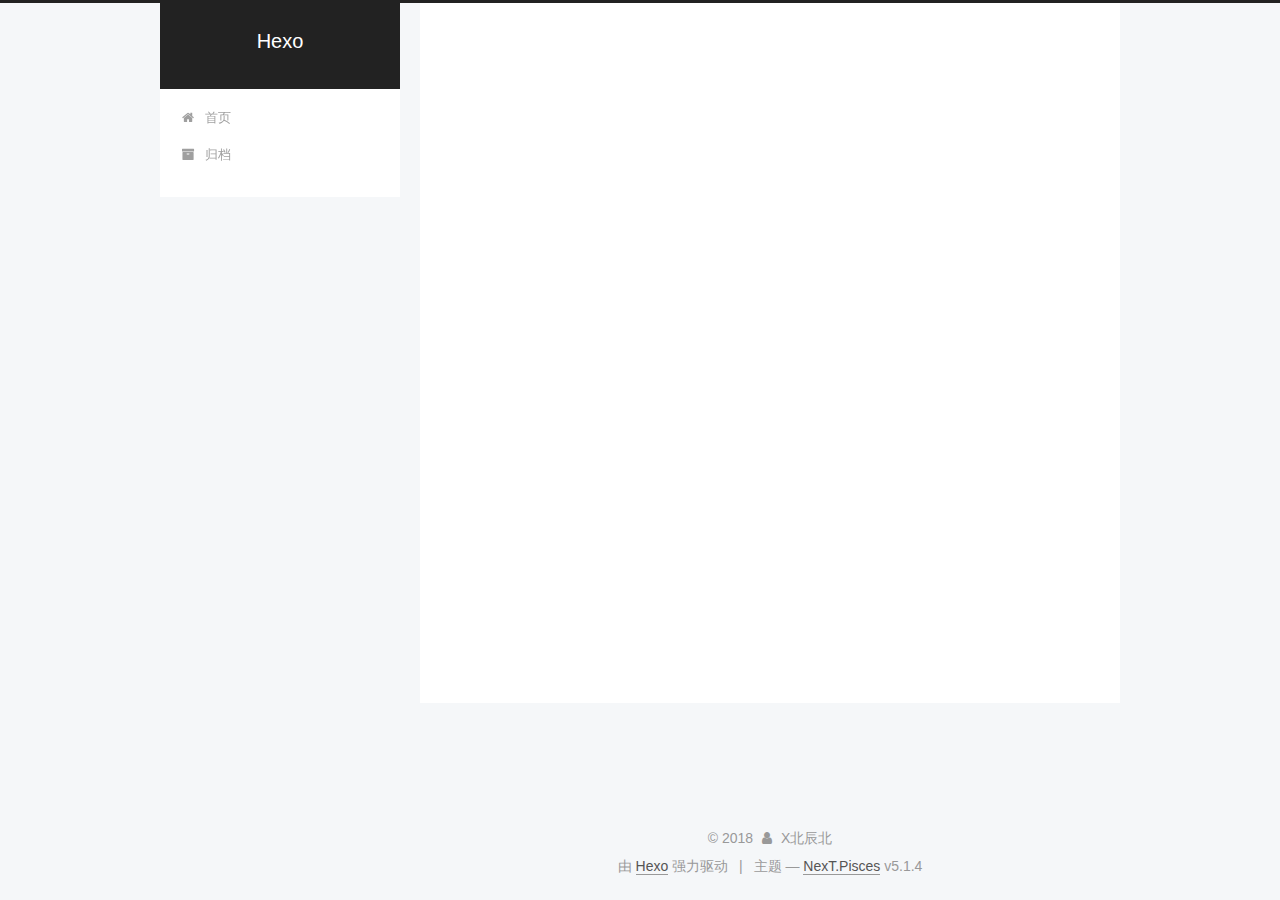
==== archives/index.html @ ad2ca325 "Site updated: 2018-07-04 10:27:27" ====
<!DOCTYPE html>



  


<html class="theme-next pisces use-motion" lang="zh-Hans">
<head>
  <meta charset="UTF-8"/>
<meta http-equiv="X-UA-Compatible" content="IE=edge" />
<meta name="viewport" content="width=device-width, initial-scale=1, maximum-scale=1"/>
<meta name="theme-color" content="#222">









<meta http-equiv="Cache-Control" content="no-transform" />
<meta http-equiv="Cache-Control" content="no-siteapp" />
















  
  
  <link href="/lib/fancybox/source/jquery.fancybox.css?v=2.1.5" rel="stylesheet" type="text/css" />







<link href="/lib/font-awesome/css/font-awesome.min.css?v=4.6.2" rel="stylesheet" type="text/css" />

<link href="/css/main.css?v=5.1.4" rel="stylesheet" type="text/css" />


  <link rel="apple-touch-icon" sizes="180x180" href="/images/apple-touch-icon-next.png?v=5.1.4">


  <link rel="icon" type="image/png" sizes="32x32" href="/images/favicon-32x32-next.png?v=5.1.4">


  <link rel="icon" type="image/png" sizes="16x16" href="/images/favicon-16x16-next.png?v=5.1.4">


  <link rel="mask-icon" href="/images/logo.svg?v=5.1.4" color="#222">





  <meta name="keywords" content="Hexo, NexT" />










<meta name="description" content="站在巨人的肩上">
<meta property="og:type" content="website">
<meta property="og:title" content="Hexo">
<meta property="og:url" content="http://yoursite.com/archives/index.html">
<meta property="og:site_name" content="Hexo">
<meta property="og:description" content="站在巨人的肩上">
<meta property="og:locale" content="zh-Hans">
<meta name="twitter:card" content="summary">
<meta name="twitter:title" content="Hexo">
<meta name="twitter:description" content="站在巨人的肩上">



<script type="text/javascript" id="hexo.configurations">
  var NexT = window.NexT || {};
  var CONFIG = {
    root: '/',
    scheme: 'Pisces',
    version: '5.1.4',
    sidebar: {"position":"left","display":"post","offset":12,"b2t":false,"scrollpercent":false,"onmobile":false},
    fancybox: true,
    tabs: true,
    motion: {"enable":true,"async":false,"transition":{"post_block":"fadeIn","post_header":"slideDownIn","post_body":"slideDownIn","coll_header":"slideLeftIn","sidebar":"slideUpIn"}},
    duoshuo: {
      userId: '0',
      author: '博主'
    },
    algolia: {
      applicationID: '',
      apiKey: '',
      indexName: '',
      hits: {"per_page":10},
      labels: {"input_placeholder":"Search for Posts","hits_empty":"We didn't find any results for the search: ${query}","hits_stats":"${hits} results found in ${time} ms"}
    }
  };
</script>



  <link rel="canonical" href="http://yoursite.com/archives/"/>





  <title>归档 | Hexo</title>
  








</head>

<body itemscope itemtype="http://schema.org/WebPage" lang="zh-Hans">

  
  
    
  

  <div class="container sidebar-position-left page-archive">
    <div class="headband"></div>

    <header id="header" class="header" itemscope itemtype="http://schema.org/WPHeader">
      <div class="header-inner"><div class="site-brand-wrapper">
  <div class="site-meta ">
    

    <div class="custom-logo-site-title">
      <a href="/"  class="brand" rel="start">
        <span class="logo-line-before"><i></i></span>
        <span class="site-title">Hexo</span>
        <span class="logo-line-after"><i></i></span>
      </a>
    </div>
      
        <p class="site-subtitle"></p>
      
  </div>

  <div class="site-nav-toggle">
    <button>
      <span class="btn-bar"></span>
      <span class="btn-bar"></span>
      <span class="btn-bar"></span>
    </button>
  </div>
</div>

<nav class="site-nav">
  

  
    <ul id="menu" class="menu">
      
        
        <li class="menu-item menu-item-home">
          <a href="/" rel="section">
            
              <i class="menu-item-icon fa fa-fw fa-home"></i> <br />
            
            首页
          </a>
        </li>
      
        
        <li class="menu-item menu-item-archives">
          <a href="/archives/" rel="section">
            
              <i class="menu-item-icon fa fa-fw fa-archive"></i> <br />
            
            归档
          </a>
        </li>
      

      
    </ul>
  

  
</nav>



 </div>
    </header>

    <main id="main" class="main">
      <div class="main-inner">
        <div class="content-wrap">
          <div id="content" class="content">
            

  
  
  
  <div class="post-block archive">
    <div id="posts" class="posts-collapse">
      <span class="archive-move-on"></span>

      <span class="archive-page-counter">
        
        
        
          
        
        嗯..! 目前共计 2 篇日志。 继续努力。
      </span>

      

        
        
        

        
          
          <div class="collection-title">
            <h1 class="archive-year" id="archive-year-2018">2018</h1>
          </div>
        
        

        

  <article class="post post-type-normal" itemscope itemtype="http://schema.org/Article">
    <header class="post-header">

      <h2 class="post-title">
        
            <a class="post-title-link" href="/2018/07/04/第一篇文章/" itemprop="url">
              
                <span itemprop="name">第一篇文章</span>
              
            </a>
        
      </h2>

      <div class="post-meta">
        <time class="post-time" itemprop="dateCreated"
              datetime="2018-07-04T10:05:46+08:00"
              content="2018-07-04" >
          07-04
        </time>
      </div>

    </header>
  </article>



      

        
        
        

        
        

        

  <article class="post post-type-normal" itemscope itemtype="http://schema.org/Article">
    <header class="post-header">

      <h2 class="post-title">
        
            <a class="post-title-link" href="/2018/07/03/hello-world/" itemprop="url">
              
                <span itemprop="name">Hello World</span>
              
            </a>
        
      </h2>

      <div class="post-meta">
        <time class="post-time" itemprop="dateCreated"
              datetime="2018-07-03T15:08:52+08:00"
              content="2018-07-03" >
          07-03
        </time>
      </div>

    </header>
  </article>



      

    </div>
  </div>
  
  
  

  



          </div>
          


          

        </div>
        
          
  
  <div class="sidebar-toggle">
    <div class="sidebar-toggle-line-wrap">
      <span class="sidebar-toggle-line sidebar-toggle-line-first"></span>
      <span class="sidebar-toggle-line sidebar-toggle-line-middle"></span>
      <span class="sidebar-toggle-line sidebar-toggle-line-last"></span>
    </div>
  </div>

  <aside id="sidebar" class="sidebar">
    
    <div class="sidebar-inner">

      

      

      <section class="site-overview-wrap sidebar-panel sidebar-panel-active">
        <div class="site-overview">
          <div class="site-author motion-element" itemprop="author" itemscope itemtype="http://schema.org/Person">
            
              <img class="site-author-image" itemprop="image"
                src="/uploads/blogphoto1.jpg"
                alt="X北辰北" />
            
              <p class="site-author-name" itemprop="name">X北辰北</p>
              <p class="site-description motion-element" itemprop="description">站在巨人的肩上</p>
          </div>

          <nav class="site-state motion-element">

            
              <div class="site-state-item site-state-posts">
              
                <a href="/archives/">
              
                  <span class="site-state-item-count">2</span>
                  <span class="site-state-item-name">日志</span>
                </a>
              </div>
            

            

            

          </nav>

          

          

          
          

          
          

          

        </div>
      </section>

      

      

    </div>
  </aside>


        
      </div>
    </main>

    <footer id="footer" class="footer">
      <div class="footer-inner">
        <div class="copyright">&copy; <span itemprop="copyrightYear">2018</span>
  <span class="with-love">
    <i class="fa fa-user"></i>
  </span>
  <span class="author" itemprop="copyrightHolder">X北辰北</span>

  
</div>


  <div class="powered-by">由 <a class="theme-link" target="_blank" href="https://hexo.io">Hexo</a> 强力驱动</div>



  <span class="post-meta-divider">|</span>



  <div class="theme-info">主题 &mdash; <a class="theme-link" target="_blank" href="https://github.com/iissnan/hexo-theme-next">NexT.Pisces</a> v5.1.4</div>




        







        
      </div>
    </footer>

    
      <div class="back-to-top">
        <i class="fa fa-arrow-up"></i>
        
      </div>
    

    

  </div>

  

<script type="text/javascript">
  if (Object.prototype.toString.call(window.Promise) !== '[object Function]') {
    window.Promise = null;
  }
</script>









  












  
  
    <script type="text/javascript" src="/lib/jquery/index.js?v=2.1.3"></script>
  

  
  
    <script type="text/javascript" src="/lib/fastclick/lib/fastclick.min.js?v=1.0.6"></script>
  

  
  
    <script type="text/javascript" src="/lib/jquery_lazyload/jquery.lazyload.js?v=1.9.7"></script>
  

  
  
    <script type="text/javascript" src="/lib/velocity/velocity.min.js?v=1.2.1"></script>
  

  
  
    <script type="text/javascript" src="/lib/velocity/velocity.ui.min.js?v=1.2.1"></script>
  

  
  
    <script type="text/javascript" src="/lib/fancybox/source/jquery.fancybox.pack.js?v=2.1.5"></script>
  


  


  <script type="text/javascript" src="/js/src/utils.js?v=5.1.4"></script>

  <script type="text/javascript" src="/js/src/motion.js?v=5.1.4"></script>



  
  


  <script type="text/javascript" src="/js/src/affix.js?v=5.1.4"></script>

  <script type="text/javascript" src="/js/src/schemes/pisces.js?v=5.1.4"></script>



  

  


  <script type="text/javascript" src="/js/src/bootstrap.js?v=5.1.4"></script>



  


  




	





  





  












  





  

  

  

  
  

  

  

  

</body>
</html>
---- css/main.css ----
/* normalize.css v3.0.2 | MIT License | git.io/normalize */
html {
  font-family: sans-serif; /* 1 */
  -ms-text-size-adjust: 100%; /* 2 */
  -webkit-text-size-adjust: 100%; /* 2 */
}
body {
  margin: 0;
}
article,
aside,
details,
figcaption,
figure,
footer,
header,
hgroup,
main,
menu,
nav,
section,
summary {
  display: block;
}
audio,
canvas,
progress,
video {
  display: inline-block; /* 1 */
  vertical-align: baseline; /* 2 */
}
audio:not([controls]) {
  display: none;
  height: 0;
}
[hidden],
template {
  display: none;
}
a {
  background-color: transparent;
}
a:active,
a:hover {
  outline: 0;
}
abbr[title] {
  border-bottom: 1px dotted;
}
b,
strong {
  font-weight: bold;
}
dfn {
  font-style: italic;
}
h1 {
  font-size: 2em;
  margin: 0.67em 0;
}
mark {
  background: #ff0;
  color: #000;
}
small {
  font-size: 80%;
}
sub,
sup {
  font-size: 75%;
  line-height: 0;
  position: relative;
  vertical-align: baseline;
}
sup {
  top: -0.5em;
}
sub {
  bottom: -0.25em;
}
img {
  border: 0;
}
svg:not(:root) {
  overflow: hidden;
}
figure {
  margin: 1em 40px;
}
hr {
  -moz-box-sizing: content-box;
  box-sizing: content-box;
  height: 0;
}
pre {
  overflow: auto;
}
code,
kbd,
pre,
samp {
  font-family: monospace, monospace;
  font-size: 1em;
}
button,
input,
optgroup,
select,
textarea {
  color: inherit; /* 1 */
  font: inherit; /* 2 */
  margin: 0; /* 3 */
}
button {
  overflow: visible;
}
button,
select {
  text-transform: none;
}
button,
html input[type="button"],
input[type="reset"],
input[type="submit"] {
  -webkit-appearance: button; /* 2 */
  cursor: pointer; /* 3 */
}
button[disabled],
html input[disabled] {
  cursor: default;
}
button::-moz-focus-inner,
input::-moz-focus-inner {
  border: 0;
  padding: 0;
}
input {
  line-height: normal;
}
input[type="checkbox"],
input[type="radio"] {
  box-sizing: border-box; /* 1 */
  padding: 0; /* 2 */
}
input[type="number"]::-webkit-inner-spin-button,
input[type="number"]::-webkit-outer-spin-button {
  height: auto;
}
input[type="search"] {
  -webkit-appearance: textfield; /* 1 */
  -moz-box-sizing: content-box;
  -webkit-box-sizing: content-box; /* 2 */
  box-sizing: content-box;
}
input[type="search"]::-webkit-search-cancel-button,
input[type="search"]::-webkit-search-decoration {
  -webkit-appearance: none;
}
fieldset {
  border: 1px solid #c0c0c0;
  margin: 0 2px;
  padding: 0.35em 0.625em 0.75em;
}
legend {
  border: 0; /* 1 */
  padding: 0; /* 2 */
}
textarea {
  overflow: auto;
}
optgroup {
  font-weight: bold;
}
table {
  border-collapse: collapse;
  border-spacing: 0;
}
td,
th {
  padding: 0;
}
::selection {
  background: #262a30;
  color: #fff;
}
body {
  position: relative;
  font-family: 'Lato', "PingFang SC", "Microsoft YaHei", sans-serif;
  font-size: 14px;
  line-height: 2;
  color: #555;
  background: #f5f7f9;
}
@media (max-width: 767px) {
  body {
    padding-right: 0 !important;
  }
}
@media (min-width: 768px) and (max-width: 991px) {
  body {
    padding-right: 0 !important;
  }
}
@media (min-width: 1600px) {
  body {
    font-size: 16px;
  }
}
h1,
h2,
h3,
h4,
h5,
h6 {
  margin: 0;
  padding: 0;
  font-weight: bold;
  line-height: 1.5;
  font-family: 'Lato', "PingFang SC", "Microsoft YaHei", sans-serif;
}
h2,
h3,
h4,
h5,
h6 {
  margin: 20px 0 15px;
}
h1 {
  font-size: 22px;
}
@media (max-width: 767px) {
  h1 {
    font-size: 18px;
  }
}
h2 {
  font-size: 20px;
}
@media (max-width: 767px) {
  h2 {
    font-size: 16px;
  }
}
h3 {
  font-size: 18px;
}
@media (max-width: 767px) {
  h3 {
    font-size: 14px;
  }
}
h4 {
  font-size: 16px;
}
@media (max-width: 767px) {
  h4 {
    font-size: 12px;
  }
}
h5 {
  font-size: 14px;
}
@media (max-width: 767px) {
  h5 {
    font-size: 10px;
  }
}
h6 {
  font-size: 12px;
}
@media (max-width: 767px) {
  h6 {
    font-size: 8px;
  }
}
p {
  margin: 0 0 20px 0;
}
a {
  color: #555;
  text-decoration: none;
  outline: none;
  border-bottom: 1px solid #999;
  word-wrap: break-word;
}
a:hover {
  color: #222;
  border-bottom-color: #222;
}
blockquote {
  margin: 0;
  padding: 0;
}
img {
  display: block;
  margin: auto;
  max-width: 100%;
  height: auto;
}
hr {
  margin: 40px 0;
  height: 3px;
  border: none;
  background-color: #ddd;
  background-image: repeating-linear-gradient(-45deg, #fff, #fff 4px, transparent 4px, transparent 8px);
}
blockquote {
  padding: 0 15px;
  color: #666;
  border-left: 4px solid #ddd;
}
blockquote cite::before {
  content: "-";
  padding: 0 5px;
}
dt {
  font-weight: 700;
}
dd {
  margin: 0;
  padding: 0;
}
kbd {
  border: 1px solid #ccc;
  border-radius: 0.2em;
  box-shadow: 0.1em 0.1em 0.2em rgba(0,0,0,0.1);
  background-color: #f9f9f9;
  font-family: inherit;
  background-image: -webkit-linear-gradient(top, #eee, #fff, #eee);
  padding: 0.1em 0.3em;
  white-space: nowrap;
}
.text-left {
  text-align: left;
}
.text-center {
  text-align: center;
}
.text-right {
  text-align: right;
}
.text-justify {
  text-align: justify;
}
.text-nowrap {
  white-space: nowrap;
}
.text-lowercase {
  text-transform: lowercase;
}
.text-uppercase {
  text-transform: uppercase;
}
.text-capitalize {
  text-transform: capitalize;
}
.center-block {
  display: block;
  margin-left: auto;
  margin-right: auto;
}
.clearfix:before,
.clearfix:after {
  content: " ";
  display: table;
}
.clearfix:after {
  clear: both;
}
.pullquote {
  width: 45%;
}
.pullquote.left {
  float: left;
  margin-left: 5px;
  margin-right: 10px;
}
.pullquote.right {
  float: right;
  margin-left: 10px;
  margin-right: 5px;
}
.affix.affix.affix {
  position: fixed;
}
.translation {
  margin-top: -20px;
  font-size: 14px;
  color: #999;
}
.scrollbar-measure {
  width: 100px;
  height: 100px;
  overflow: scroll;
  position: absolute;
  top: -9999px;
}
.use-motion .motion-element {
  opacity: 0;
}
table {
  margin: 20px 0;
  width: 100%;
  border-collapse: collapse;
  border-spacing: 0;
  border: 1px solid #ddd;
  font-size: 14px;
  table-layout: fixed;
  word-wrap: break-all;
}
table>tbody>tr:nth-of-type(odd) {
  background-color: #f9f9f9;
}
table>tbody>tr:hover {
  background-color: #f5f5f5;
}
caption,
th,
td {
  padding: 8px;
  text-align: left;
  vertical-align: middle;
  font-weight: normal;
}
th,
td {
  border-bottom: 3px solid #ddd;
  border-right: 1px solid #eee;
}
th {
  padding-bottom: 10px;
  font-weight: 700;
}
td {
  border-bottom-width: 1px;
}
html,
body {
  height: 100%;
}
.container {
  position: relative;
  min-height: 100%;
}
.header-inner {
  margin: 0 auto;
  padding: 100px 0 70px;
  width: 700px;
}
@media (min-width: 1600px) {
  .container .header-inner {
    width: 900px;
  }
}
.main {
  padding-bottom: 150px;
}
.main-inner {
  margin: 0 auto;
  width: 700px;
}
@media (min-width: 1600px) {
  .container .main-inner {
    width: 900px;
  }
}
.footer {
  position: absolute;
  left: 0;
  bottom: 0;
  width: 100%;
  min-height: 50px;
}
.footer-inner {
  box-sizing: border-box;
  margin: 20px auto;
  width: 700px;
}
@media (min-width: 1600px) {
  .container .footer-inner {
    width: 900px;
  }
}
pre,
.highlight {
  overflow: auto;
  margin: 20px 0;
  padding: 0;
  font-size: 13px;
  color: #4d4d4c;
  background: #f7f7f7;
  line-height: 1.6;
}
pre,
code {
  font-family: consolas, Menlo, "PingFang SC", "Microsoft YaHei", monospace;
}
code {
  padding: 2px 4px;
  word-wrap: break-word;
  color: #555;
  background: #eee;
  border-radius: 3px;
  font-size: 13px;
}
pre {
  padding: 10px;
}
pre code {
  padding: 0;
  color: #4d4d4c;
  background: none;
  text-shadow: none;
}
.highlight {
  border-radius: 1px;
}
.highlight pre {
  border: none;
  margin: 0;
  padding: 10px 0;
}
.highlight table {
  margin: 0;
  width: auto;
  border: none;
}
.highlight td {
  border: none;
  padding: 0;
}
.highlight figcaption {
  font-size: 1em;
  color: #4d4d4c;
  line-height: 1em;
  margin-bottom: 1em;
}
.highlight figcaption:before,
.highlight figcaption:after {
  content: " ";
  display: table;
}
.highlight figcaption:after {
  clear: both;
}
.highlight figcaption a {
  float: right;
  color: #4d4d4c;
}
.highlight figcaption a:hover {
  border-bottom-color: #4d4d4c;
}
.highlight .gutter pre {
  padding-left: 10px;
  padding-right: 10px;
  color: #869194;
  text-align: right;
  background-color: #eff2f3;
}
.highlight .code pre {
  width: 100%;
  padding-left: 10px;
  padding-right: 10px;
  background-color: #f7f7f7;
}
.highlight .line {
  height: 20px;
}
.gutter {
  -webkit-user-select: none;
  -moz-user-select: none;
  -ms-user-select: none;
  user-select: none;
}
.gist table {
  width: auto;
}
.gist table td {
  border: none;
}
pre .deletion {
  background: #fdd;
}
pre .addition {
  background: #dfd;
}
pre .meta {
  color: #8959a8;
}
pre .comment {
  color: #8e908c;
}
pre .variable,
pre .attribute,
pre .tag,
pre .regexp,
pre .ruby .constant,
pre .xml .tag .title,
pre .xml .pi,
pre .xml .doctype,
pre .html .doctype,
pre .css .id,
pre .css .class,
pre .css .pseudo {
  color: #c82829;
}
pre .number,
pre .preprocessor,
pre .built_in,
pre .literal,
pre .params,
pre .constant,
pre .command {
  color: #f5871f;
}
pre .ruby .class .title,
pre .css .rules .attribute,
pre .string,
pre .value,
pre .inheritance,
pre .header,
pre .ruby .symbol,
pre .xml .cdata,
pre .special,
pre .number,
pre .formula {
  color: #718c00;
}
pre .title,
pre .css .hexcolor {
  color: #3e999f;
}
pre .function,
pre .python .decorator,
pre .python .title,
pre .ruby .function .title,
pre .ruby .title .keyword,
pre .perl .sub,
pre .javascript .title,
pre .coffeescript .title {
  color: #4271ae;
}
pre .keyword,
pre .javascript .function {
  color: #8959a8;
}
.full-image.full-image.full-image.full-image {
  border: none;
  max-width: 100%;
  width: auto;
  margin: 20px auto 25px;
}
@media (min-width: 992px) {
  .full-image.full-image.full-image.full-image {
    max-width: none;
    width: 118%;
    margin: 0 -9%;
  }
}
.blockquote-center,
.page-home .post-type-quote blockquote,
.page-post-detail .post-type-quote blockquote {
  position: relative;
  margin: 40px 0;
  padding: 0;
  border-left: none;
  text-align: center;
}
.blockquote-center::before,
.page-home .post-type-quote blockquote::before,
.page-post-detail .post-type-quote blockquote::before,
.blockquote-center::after,
.page-home .post-type-quote blockquote::after,
.page-post-detail .post-type-quote blockquote::after {
  position: absolute;
  content: ' ';
  display: block;
  width: 100%;
  height: 24px;
  opacity: 0.2;
  background-repeat: no-repeat;
  background-position: 0 -6px;
  background-size: 22px 22px;
}
.blockquote-center::before,
.page-home .post-type-quote blockquote::before,
.page-post-detail .post-type-quote blockquote::before {
  top: -20px;
  background-image: url("../images/quote-l.svg");
  border-top: 1px solid #ccc;
}
.blockquote-center::after,
.page-home .post-type-quote blockquote::after,
.page-post-detail .post-type-quote blockquote::after {
  bottom: -20px;
  background-image: url("../images/quote-r.svg");
  border-bottom: 1px solid #ccc;
  background-position: 100% 8px;
}
.blockquote-center p,
.page-home .post-type-quote blockquote p,
.page-post-detail .post-type-quote blockquote p,
.blockquote-center div,
.page-home .post-type-quote blockquote div,
.page-post-detail .post-type-quote blockquote div {
  text-align: center;
}
.post .post-body .group-picture img {
  box-sizing: border-box;
  padding: 0 3px;
  border: none;
}
.post .group-picture-row {
  overflow: hidden;
  margin-top: 6px;
}
.post .group-picture-row:first-child {
  margin-top: 0;
}
.post .group-picture-column {
  float: left;
}
.page-post-detail .post-body .group-picture-column {
  float: none;
  margin-top: 10px;
  width: auto !important;
}
.page-post-detail .post-body .group-picture-column img {
  margin: 0 auto;
}
.page-archive .group-picture-container {
  overflow: hidden;
}
.page-archive .group-picture-row {
  float: left;
}
.page-archive .group-picture-row:first-child {
  margin-top: 6px;
}
.page-archive .group-picture-column {
  max-width: 150px;
  max-height: 150px;
}
.post-body .note {
  position: relative;
  padding: 15px;
  margin-bottom: 20px;
  border: 1px solid #eee;
  border-left-width: 5px;
  border-radius: 3px;
}
.post-body .note h2,
.post-body .note h3,
.post-body .note h4,
.post-body .note h5,
.post-body .note h6 {
  margin-top: 0;
  margin-bottom: 0;
  border-bottom: initial;
  padding-top: 0 !important;
}
.post-body .note p:first-child,
.post-body .note ul:first-child,
.post-body .note ol:first-child,
.post-body .note table:first-child,
.post-body .note pre:first-child,
.post-body .note blockquote:first-child {
  margin-top: 0;
}
.post-body .note p:last-child,
.post-body .note ul:last-child,
.post-body .note ol:last-child,
.post-body .note table:last-child,
.post-body .note pre:last-child,
.post-body .note blockquote:last-child {
  margin-bottom: 0;
}
.post-body .note.default {
  border-left-color: #777;
}
.post-body .note.default h2,
.post-body .note.default h3,
.post-body .note.default h4,
.post-body .note.default h5,
.post-body .note.default h6 {
  color: #777;
}
.post-body .note.primary {
  border-left-color: #6f42c1;
}
.post-body .note.primary h2,
.post-body .note.primary h3,
.post-body .note.primary h4,
.post-body .note.primary h5,
.post-body .note.primary h6 {
  color: #6f42c1;
}
.post-body .note.info {
  border-left-color: #428bca;
}
.post-body .note.info h2,
.post-body .note.info h3,
.post-body .note.info h4,
.post-body .note.info h5,
.post-body .note.info h6 {
  color: #428bca;
}
.post-body .note.success {
  border-left-color: #5cb85c;
}
.post-body .note.success h2,
.post-body .note.success h3,
.post-body .note.success h4,
.post-body .note.success h5,
.post-body .note.success h6 {
  color: #5cb85c;
}
.post-body .note.warning {
  border-left-color: #f0ad4e;
}
.post-body .note.warning h2,
.post-body .note.warning h3,
.post-body .note.warning h4,
.post-body .note.warning h5,
.post-body .note.warning h6 {
  color: #f0ad4e;
}
.post-body .note.danger {
  border-left-color: #d9534f;
}
.post-body .note.danger h2,
.post-body .note.danger h3,
.post-body .note.danger h4,
.post-body .note.danger h5,
.post-body .note.danger h6 {
  color: #d9534f;
}
.post-body .label {
  display: inline;
  padding: 0 2px;
  white-space: nowrap;
}
.post-body .label.default {
  background-color: #f0f0f0;
}
.post-body .label.primary {
  background-color: #efe6f7;
}
.post-body .label.info {
  background-color: #e5f2f8;
}
.post-body .label.success {
  background-color: #e7f4e9;
}
.post-body .label.warning {
  background-color: #fcf6e1;
}
.post-body .label.danger {
  background-color: #fae8eb;
}
.post-body .tabs {
  position: relative;
  display: block;
  margin-bottom: 20px;
  padding-top: 10px;
}
.post-body .tabs ul.nav-tabs {
  margin: 0;
  padding: 0;
  display: flex;
  margin-bottom: -1px;
}
@media (max-width: 413px) {
  .post-body .tabs ul.nav-tabs {
    display: block;
    margin-bottom: 5px;
  }
}
.post-body .tabs ul.nav-tabs li.tab {
  list-style-type: none !important;
  margin: 0 0.25em 0 0;
  border-top: 3px solid transparent;
  border-left: 1px solid transparent;
  border-right: 1px solid transparent;
}
@media (max-width: 413px) {
  .post-body .tabs ul.nav-tabs li.tab {
    margin: initial;
    border-top: 1px solid transparent;
    border-left: 3px solid transparent;
    border-right: 1px solid transparent;
    border-bottom: 1px solid transparent;
  }
}
.post-body .tabs ul.nav-tabs li.tab a {
  outline: 0;
  border-bottom: initial;
  display: block;
  line-height: 1.8em;
  padding: 0.25em 0.75em;
  transition-duration: 0.2s;
  transition-timing-function: ease-out;
  transition-delay: 0s;
}
.post-body .tabs ul.nav-tabs li.tab a i {
  width: 1.285714285714286em;
}
.post-body .tabs ul.nav-tabs li.tab.active {
  border-top: 3px solid #fc6423;
  border-left: 1px solid #ddd;
  border-right: 1px solid #ddd;
  background-color: #fff;
}
@media (max-width: 413px) {
  .post-body .tabs ul.nav-tabs li.tab.active {
    border-top: 1px solid #ddd;
    border-left: 3px solid #fc6423;
    border-right: 1px solid #ddd;
    border-bottom: 1px solid #ddd;
  }
}
.post-body .tabs ul.nav-tabs li.tab.active a {
  cursor: default;
  color: #555;
}
.post-body .tabs .tab-content {
  background-color: #fff;
}
.post-body .tabs .tab-content .tab-pane {
  border: 1px solid #ddd;
  padding: 20px 20px 0 20px;
}
.post-body .tabs .tab-content .tab-pane:not(.active) {
  display: none !important;
}
.post-body .tabs .tab-content .tab-pane.active {
  display: block !important;
}
.btn {
  display: inline-block;
  padding: 0 20px;
  font-size: 14px;
  color: #555;
  background: #fff;
  border: 2px solid #555;
  text-decoration: none;
  border-radius: 2px;
  transition-property: background-color;
  transition-duration: 0.2s;
  transition-timing-function: ease-in-out;
  transition-delay: 0s;
  line-height: 2;
}
.btn:hover {
  border-color: #222;
  color: #fff;
  background: #222;
}
.btn +.btn {
  margin: 0 0 8px 8px;
}
.btn .fa-fw {
  width: 1.285714285714286em;
  text-align: left;
}
.btn-bar {
  display: block;
  width: 22px;
  height: 2px;
  background: #555;
  border-radius: 1px;
}
.btn-bar+.btn-bar {
  margin-top: 4px;
}
.pagination {
  margin: 120px 0 40px;
  text-align: center;
  border-top: 1px solid #eee;
}
.page-number-basic,
.pagination .prev,
.pagination .next,
.pagination .page-number,
.pagination .space {
  display: inline-block;
  position: relative;
  top: -1px;
  margin: 0 10px;
  padding: 0 11px;
}
@media (max-width: 767px) {
  .page-number-basic,
  .pagination .prev,
  .pagination .next,
  .pagination .page-number,
  .pagination .space {
    margin: 0 5px;
  }
}
.pagination .prev,
.pagination .next,
.pagination .page-number {
  border-bottom: 0;
  border-top: 1px solid #eee;
  transition-property: border-color;
  transition-duration: 0.2s;
  transition-timing-function: ease-in-out;
  transition-delay: 0s;
}
.pagination .prev:hover,
.pagination .next:hover,
.pagination .page-number:hover {
  border-top-color: #222;
}
.pagination .space {
  padding: 0;
  margin: 0;
}
.pagination .prev {
  margin-left: 0;
}
.pagination .next {
  margin-right: 0;
}
.pagination .page-number.current {
  color: #fff;
  background: #ccc;
  border-top-color: #ccc;
}
@media (max-width: 767px) {
  .pagination {
    border-top: none;
  }
  .pagination .prev,
  .pagination .next,
  .pagination .page-number {
    margin-bottom: 10px;
    border-top: 0;
    border-bottom: 1px solid #eee;
    padding: 0 10px;
  }
  .pagination .prev:hover,
  .pagination .next:hover,
  .pagination .page-number:hover {
    border-bottom-color: #222;
  }
}
.comments {
  margin: 60px 20px 0;
}
.tag-cloud {
  text-align: center;
}
.tag-cloud a {
  display: inline-block;
  margin: 10px;
}
.back-to-top {
  box-sizing: border-box;
  position: fixed;
  bottom: -100px;
  right: 30px;
  z-index: 1050;
  padding: 0 6px;
  width: 24px;
  background: #222;
  font-size: 12px;
  opacity: 0.6;
  color: #fff;
  cursor: pointer;
  text-align: center;
  -webkit-transform: translateZ(0);
  transition-property: bottom;
  transition-duration: 0.2s;
  transition-timing-function: ease-in-out;
  transition-delay: 0s;
}
@media (min-width: 768px) and (max-width: 991px) {
  .back-to-top {
    display: none !important;
  }
}
@media (max-width: 767px) {
  .back-to-top {
    display: none !important;
  }
}
.back-to-top.back-to-top-on {
  bottom: 30px;
}
.header {
  background: transparent;
}
.header-inner {
  position: relative;
}
.headband {
  height: 3px;
  background: #222;
}
.site-meta {
  margin: 0;
  text-align: center;
}
@media (max-width: 767px) {
  .site-meta {
    text-align: center;
  }
}
.brand {
  position: relative;
  display: inline-block;
  padding: 0 40px;
  color: #fff;
  background: #222;
  border-bottom: none;
}
.brand:hover {
  color: #fff;
}
.logo {
  display: inline-block;
  margin-right: 5px;
  line-height: 36px;
  vertical-align: top;
}
.site-title {
  display: inline-block;
  vertical-align: top;
  line-height: 36px;
  font-size: 20px;
  font-weight: normal;
  font-family: 'Lato', "PingFang SC", "Microsoft YaHei", sans-serif;
}
.site-subtitle {
  margin-top: 10px;
  font-size: 13px;
  color: #ddd;
}
.use-motion .brand {
  opacity: 0;
}
.use-motion .logo,
.use-motion .site-title,
.use-motion .site-subtitle {
  opacity: 0;
  position: relative;
  top: -10px;
}
.site-nav-toggle {
  display: none;
  position: absolute;
  top: 10px;
  left: 10px;
}
@media (max-width: 767px) {
  .site-nav-toggle {
    display: block;
  }
}
.site-nav-toggle button {
  margin-top: 2px;
  padding: 9px 10px;
  background: transparent;
  border: none;
}
@media (max-width: 767px) {
  .site-nav {
    display: none;
    margin: 0 -10px;
    padding: 0 10px;
    clear: both;
    border-top: 1px solid #ddd;
  }
}
@media (min-width: 768px) and (max-width: 991px) {
  .site-nav {
    display: block !important;
  }
}
@media (min-width: 992px) {
  .site-nav {
    display: block !important;
  }
}
.menu {
  margin-top: 20px;
  padding-left: 0;
  text-align: center;
}
.menu .menu-item {
  display: inline-block;
  margin: 0 10px;
  list-style: none;
}
@media screen and (max-width: 767px) {
  .menu .menu-item {
    margin-top: 10px;
  }
}
.menu .menu-item a {
  display: block;
  font-size: 13px;
  line-height: inherit;
  border-bottom: 1px solid transparent;
  transition-property: border-color;
  transition-duration: 0.2s;
  transition-timing-function: ease-in-out;
  transition-delay: 0s;
}
.menu .menu-item a:hover,
.menu-item-active a {
  border-bottom-color: #222;
}
.menu .menu-item .fa {
  margin-right: 5px;
}
.use-motion .menu-item {
  opacity: 0;
}
.post-body {
  font-family: 'Lato', "PingFang SC", "Microsoft YaHei", sans-serif;
}
@media (max-width: 767px) {
  .post-body {
    word-break: break-word;
  }
}
.post-body .fancybox img {
  display: block !important;
  margin: 0 auto;
  cursor: pointer;
  cursor: zoom-in;
  cursor: -webkit-zoom-in;
}
.post-body .image-caption,
.post-body .figure .caption {
  margin: -20px auto 15px;
  text-align: center;
  font-size: 14px;
  color: #999;
  font-weight: bold;
  line-height: 1;
}
.post-sticky-flag {
  display: inline-block;
  font-size: 16px;
  -ms-transform: rotate(30deg);
  -webkit-transform: rotate(30deg);
  -moz-transform: rotate(30deg);
  -ms-transform: rotate(30deg);
  -o-transform: rotate(30deg);
  transform: rotate(30deg);
}
.use-motion .post-block,
.use-motion .pagination,
.use-motion .comments {
  opacity: 0;
}
.use-motion .post-header {
  opacity: 0;
}
.use-motion .post-body {
  opacity: 0;
}
.use-motion .collection-title {
  opacity: 0;
}
.posts-expand {
  padding-top: 40px;
}
@media (max-width: 767px) {
  .posts-expand {
    margin: 0 20px;
  }
  .post-body pre .gutter pre {
    padding-right: 10px;
  }
  .post-body .highlight {
    margin-left: 0px;
    margin-right: 0px;
    padding: 0;
  }
  .post-body .highlight .gutter pre {
    padding-right: 10px;
  }
}
@media (min-width: 992px) {
  .posts-expand .post-body {
    text-align: justify;
  }
}
.posts-expand .post-body h2,
.posts-expand .post-body h3,
.posts-expand .post-body h4,
.posts-expand .post-body h5,
.posts-expand .post-body h6 {
  padding-top: 10px;
}
.posts-expand .post-body h2 .header-anchor,
.posts-expand .post-body h3 .header-anchor,
.posts-expand .post-body h4 .header-anchor,
.posts-expand .post-body h5 .header-anchor,
.posts-expand .post-body h6 .header-anchor {
  float: right;
  margin-left: 10px;
  color: #ccc;
  border-bottom-style: none;
  visibility: hidden;
}
.posts-expand .post-body h2 .header-anchor:hover,
.posts-expand .post-body h3 .header-anchor:hover,
.posts-expand .post-body h4 .header-anchor:hover,
.posts-expand .post-body h5 .header-anchor:hover,
.posts-expand .post-body h6 .header-anchor:hover {
  color: inherit;
}
.posts-expand .post-body h2:hover .header-anchor,
.posts-expand .post-body h3:hover .header-anchor,
.posts-expand .post-body h4:hover .header-anchor,
.posts-expand .post-body h5:hover .header-anchor,
.posts-expand .post-body h6:hover .header-anchor {
  visibility: visible;
}
.posts-expand .post-body ul li {
  list-style: circle;
}
.posts-expand .post-body img {
  box-sizing: border-box;
  margin: auto;
  padding: 3px;
  border: 1px solid #ddd;
}
.posts-expand .post-body .fancybox img {
  margin: 0 auto 25px;
}
@media (max-width: 767px) {
  .posts-collapse {
    margin: 0 20px;
  }
  .posts-collapse .post-title,
  .posts-collapse .post-meta {
    display: block;
    width: auto;
    text-align: left;
  }
}
.posts-collapse {
  position: relative;
  z-index: 1010;
  margin-left: 55px;
}
.posts-collapse::after {
  content: " ";
  position: absolute;
  top: 20px;
  left: 0;
  margin-left: -2px;
  width: 4px;
  height: 100%;
  background: #f5f5f5;
  z-index: -1;
}
@media (max-width: 767px) {
  .posts-collapse {
    margin: 0 20px;
  }
}
.posts-collapse .collection-title {
  position: relative;
  margin: 60px 0;
}
.posts-collapse .collection-title h1,
.posts-collapse .collection-title h2 {
  margin-left: 20px;
}
.posts-collapse .collection-title small {
  color: #bbb;
  margin-left: 5px;
}
.posts-collapse .collection-title::before {
  content: " ";
  position: absolute;
  left: 0;
  top: 50%;
  margin-left: -4px;
  margin-top: -4px;
  width: 8px;
  height: 8px;
  background: #bbb;
  border-radius: 50%;
}
.posts-collapse .post {
  margin: 30px 0;
}
.posts-collapse .post-header {
  position: relative;
  transition-duration: 0.2s;
  transition-timing-function: ease-in-out;
  transition-delay: 0s;
  transition-property: border;
  border-bottom: 1px dashed #ccc;
}
.posts-collapse .post-header::before {
  content: " ";
  position: absolute;
  left: 0;
  top: 12px;
  width: 6px;
  height: 6px;
  margin-left: -4px;
  background: #bbb;
  border-radius: 50%;
  border: 1px solid #fff;
  transition-duration: 0.2s;
  transition-timing-function: ease-in-out;
  transition-delay: 0s;
  transition-property: background;
}
.posts-collapse .post-header:hover {
  border-bottom-color: #666;
}
.posts-collapse .post-header:hover::before {
  background: #222;
}
.posts-collapse .post-meta {
  position: absolute;
  font-size: 12px;
  left: 20px;
  top: 5px;
}
.posts-collapse .post-comments-count {
  display: none;
}
.posts-collapse .post-title {
  margin-left: 60px;
  font-size: 16px;
  font-weight: normal;
  line-height: inherit;
}
.posts-collapse .post-title::after {
  margin-left: 3px;
  opacity: 0.6;
}
.posts-collapse .post-title a {
  color: #666;
  border-bottom: none;
}
.page-home .post-type-quote .post-header,
.page-post-detail .post-type-quote .post-header,
.page-home .post-type-quote .post-tags,
.page-post-detail .post-type-quote .post-tags {
  display: none;
}
.posts-expand .post-title {
  text-align: center;
  word-break: break-word;
  font-weight: 400;
}
.posts-expand .post-title-link {
  display: inline-block;
  position: relative;
  color: #555;
  border-bottom: none;
  line-height: 1.2;
  vertical-align: top;
}
.posts-expand .post-title-link::before {
  content: "";
  position: absolute;
  width: 100%;
  height: 2px;
  bottom: 0;
  left: 0;
  background-color: #000;
  visibility: hidden;
  -webkit-transform: scaleX(0);
  -moz-transform: scaleX(0);
  -ms-transform: scaleX(0);
  -o-transform: scaleX(0);
  transform: scaleX(0);
  transition-duration: 0.2s;
  transition-timing-function: ease-in-out;
  transition-delay: 0s;
}
.posts-expand .post-title-link:hover::before {
  visibility: visible;
  -webkit-transform: scaleX(1);
  -moz-transform: scaleX(1);
  -ms-transform: scaleX(1);
  -o-transform: scaleX(1);
  transform: scaleX(1);
}
.posts-expand .post-title-link .fa {
  font-size: 16px;
}
.posts-expand .post-meta {
  margin: 3px 0 60px 0;
  color: #999;
  font-family: 'Lato', "PingFang SC", "Microsoft YaHei", sans-serif;
  font-size: 12px;
  text-align: center;
}
.posts-expand .post-meta .post-category-list {
  display: inline-block;
  margin: 0;
  padding: 3px;
}
.posts-expand .post-meta .post-category-list-link {
  color: #999;
}
.posts-expand .post-meta .post-description {
  font-size: 14px;
  margin-top: 2px;
}
.post-meta-divider {
  margin: 0 0.5em;
}
.post-meta-item-icon {
  margin-right: 3px;
}
@media (min-width: 768px) and (max-width: 991px) {
  .post-meta-item-icon {
    display: inline-block;
  }
}
@media (max-width: 767px) {
  .post-meta-item-icon {
    display: inline-block;
  }
}
@media (min-width: 768px) and (max-width: 991px) {
  .post-meta-item-text {
    display: none;
  }
}
@media (max-width: 767px) {
  .post-meta-item-text {
    display: none;
  }
}
@media (max-width: 767px) {
  .posts-expand .post-comments-count {
    display: none;
  }
}
.post-button {
  margin-top: 40px;
}
.posts-expand .post-tags {
  margin-top: 40px;
  text-align: center;
}
.posts-expand .post-tags a {
  display: inline-block;
  margin-right: 10px;
  font-size: 13px;
}
.post-nav {
  display: table;
  margin-top: 15px;
  width: 100%;
  border-top: 1px solid #eee;
}
.post-nav-divider {
  display: table-cell;
  width: 10%;
}
.post-nav-item {
  display: table-cell;
  padding: 10px 0 0 0;
  width: 45%;
  vertical-align: top;
}
.post-nav-item a {
  position: relative;
  display: block;
  line-height: 25px;
  font-size: 14px;
  color: #555;
  border-bottom: none;
}
.post-nav-item a:hover {
  color: #222;
  border-bottom: none;
}
.post-nav-item a:active {
  top: 2px;
}
.post-nav-item .fa {
  position: absolute;
  top: 8px;
  left: 0;
  font-size: 12px;
}
.post-nav-next a {
  padding-left: 15px;
}
.post-nav-prev {
  text-align: right;
}
.post-nav-prev a {
  padding-right: 15px;
}
.post-nav-prev .fa {
  right: 0;
  left: auto;
}
.posts-expand .post-eof {
  display: block;
  margin: 80px auto 60px;
  width: 8%;
  height: 1px;
  background: #ccc;
  text-align: center;
}
.post:last-child .post-eof.post-eof.post-eof {
  display: none;
}
.post-gallery {
  display: table;
  table-layout: fixed;
  width: 100%;
  border-collapse: separate;
}
.post-gallery-row {
  display: table-row;
}
.post-gallery .post-gallery-img {
  display: table-cell;
  text-align: center;
  vertical-align: middle;
  border: none;
}
.post-gallery .post-gallery-img img {
  max-width: 100%;
  max-height: 100%;
  border: none;
}
.fancybox-close,
.fancybox-close:hover {
  border: none;
}
.rtl.post-body p,
.rtl.post-body a,
.rtl.post-body h1,
.rtl.post-body h2,
.rtl.post-body h3,
.rtl.post-body h4,
.rtl.post-body h5,
.rtl.post-body h6,
.rtl.post-body li,
.rtl.post-body ul,
.rtl.post-body ol {
  direction: rtl;
  font-family: UKIJ Ekran;
}
.rtl.post-title {
  font-family: UKIJ Ekran;
}
.sidebar {
  position: fixed;
  right: 0;
  top: 0;
  bottom: 0;
  width: 0;
  z-index: 1040;
  box-shadow: inset 0 2px 6px #000;
  background: #222;
  -webkit-transform: translateZ(0);
}
.sidebar a {
  color: #999;
  border-bottom-color: #555;
}
.sidebar a:hover {
  color: #eee;
}
@media (min-width: 768px) and (max-width: 991px) {
  .sidebar {
    display: none !important;
  }
}
@media (max-width: 767px) {
  .sidebar {
    display: none !important;
  }
}
.sidebar-inner {
  position: relative;
  padding: 20px 10px;
  color: #999;
  text-align: center;
}
.site-overview-wrap {
  overflow: hidden;
}
.site-overview {
  overflow-y: auto;
  overflow-x: hidden;
}
.sidebar-toggle {
  position: fixed;
  right: 30px;
  bottom: 45px;
  width: 14px;
  height: 14px;
  padding: 5px;
  background: #222;
  line-height: 0;
  z-index: 1050;
  cursor: pointer;
  -webkit-transform: translateZ(0);
}
@media (min-width: 768px) and (max-width: 991px) {
  .sidebar-toggle {
    display: none !important;
  }
}
@media (max-width: 767px) {
  .sidebar-toggle {
    display: none !important;
  }
}
.sidebar-toggle-line {
  position: relative;
  display: inline-block;
  vertical-align: top;
  height: 2px;
  width: 100%;
  background: #fff;
  margin-top: 3px;
}
.sidebar-toggle-line:first-child {
  margin-top: 0;
}
.site-author-image {
  display: block;
  margin: 0 auto;
  padding: 2px;
  max-width: 120px;
  height: auto;
  border: 1px solid #eee;
}
.site-author-name {
  margin: 0;
  text-align: center;
  color: #222;
  font-weight: 600;
}
.site-description {
  margin-top: 0;
  text-align: center;
  font-size: 13px;
  color: #999;
}
.site-state {
  overflow: hidden;
  line-height: 1.4;
  white-space: nowrap;
  text-align: center;
}
.site-state-item {
  display: inline-block;
  padding: 0 15px;
  border-left: 1px solid #eee;
}
.site-state-item:first-child {
  border-left: none;
}
.site-state-item a {
  border-bottom: none;
}
.site-state-item-count {
  display: block;
  text-align: center;
  color: inherit;
  font-weight: 600;
  font-size: 16px;
}
.site-state-item-name {
  font-size: 13px;
  color: #999;
}
.feed-link {
  margin-top: 20px;
}
.feed-link a {
  display: inline-block;
  padding: 0 15px;
  color: #fc6423;
  border: 1px solid #fc6423;
  border-radius: 4px;
}
.feed-link a i {
  color: #fc6423;
  font-size: 14px;
}
.feed-link a:hover {
  color: #fff;
  background: #fc6423;
}
.feed-link a:hover i {
  color: #fff;
}
.links-of-author {
  margin-top: 20px;
}
.links-of-author a {
  display: inline-block;
  vertical-align: middle;
  margin-right: 10px;
  margin-bottom: 10px;
  border-bottom-color: #555;
  font-size: 13px;
}
.links-of-author a:before {
  display: inline-block;
  vertical-align: middle;
  margin-right: 3px;
  content: " ";
  width: 4px;
  height: 4px;
  border-radius: 50%;
  background: #0bb83b;
}
.links-of-blogroll {
  font-size: 13px;
}
.links-of-blogroll-title {
  margin-top: 20px;
  font-size: 14px;
  font-weight: 600;
}
.links-of-blogroll-list {
  margin: 0;
  padding: 0;
  list-style: none;
}
.links-of-blogroll-item {
  padding: 2px 10px;
}
.links-of-blogroll-item a {
  max-width: 280px;
  box-sizing: border-box;
  display: inline-block;
  overflow: hidden;
  white-space: nowrap;
  text-overflow: ellipsis;
}
.sidebar-nav {
  margin: 0 0 20px;
  padding-left: 0;
}
.sidebar-nav li {
  display: inline-block;
  cursor: pointer;
  border-bottom: 1px solid transparent;
  font-size: 14px;
  color: #555;
}
.sidebar-nav li:hover {
  color: #fc6423;
}
.page-post-detail .sidebar-nav-toc {
  padding: 0 5px;
}
.page-post-detail .sidebar-nav-overview {
  margin-left: 10px;
}
.sidebar-nav .sidebar-nav-active {
  color: #fc6423;
  border-bottom-color: #fc6423;
}
.sidebar-nav .sidebar-nav-active:hover {
  color: #fc6423;
}
.sidebar-panel {
  display: none;
}
.sidebar-panel-active {
  display: block;
}
.post-toc-empty {
  font-size: 14px;
  color: #666;
}
.post-toc-wrap {
  overflow: hidden;
}
.post-toc {
  overflow: auto;
}
.post-toc ol {
  margin: 0;
  padding: 0 2px 5px 10px;
  text-align: left;
  list-style: none;
  font-size: 14px;
}
.post-toc ol > ol {
  padding-left: 0;
}
.post-toc ol a {
  transition-duration: 0.2s;
  transition-timing-function: ease-in-out;
  transition-delay: 0s;
  transition-property: all;
  color: #666;
  border-bottom-color: #ccc;
}
.post-toc ol a:hover {
  color: #000;
  border-bottom-color: #000;
}
.post-toc .nav-item {
  overflow: hidden;
  text-overflow: ellipsis;
  text-align: justify;
  white-space: nowrap;
  line-height: 1.8;
}
.post-toc .nav .nav-child {
  display: none;
}
.post-toc .nav .active > .nav-child {
  display: block;
}
.post-toc .nav .active-current > .nav-child {
  display: block;
}
.post-toc .nav .active-current > .nav-child > .nav-item {
  display: block;
}
.post-toc .nav .active > a {
  color: #fc6423;
  border-bottom-color: #fc6423;
}
.post-toc .nav .active-current > a {
  color: #fc6423;
}
.post-toc .nav .active-current > a:hover {
  color: #fc6423;
}
.footer {
  font-size: 14px;
  color: #999;
}
.footer img {
  border: none;
}
.footer-inner {
  text-align: center;
}
.with-love {
  display: inline-block;
  margin: 0 5px;
}
.powered-by,
.theme-info {
  display: inline-block;
}
.cc-license {
  margin-top: 10px;
  text-align: center;
}
.cc-license .cc-opacity {
  opacity: 0.7;
  border-bottom: none;
}
.cc-license .cc-opacity:hover {
  opacity: 0.9;
}
.cc-license img {
  display: inline-block;
}
.theme-next #ds-thread #ds-reset {
  color: #555;
}
.theme-next #ds-thread #ds-reset .ds-replybox {
  margin-bottom: 30px;
}
.theme-next #ds-thread #ds-reset .ds-replybox .ds-avatar,
.theme-next #ds-reset .ds-avatar img {
  box-shadow: none;
}
.theme-next #ds-thread #ds-reset .ds-textarea-wrapper {
  border-color: #c7d4e1;
  background: none;
  border-top-right-radius: 3px;
  border-top-left-radius: 3px;
}
.theme-next #ds-thread #ds-reset .ds-textarea-wrapper textarea {
  height: 60px;
}
.theme-next #ds-reset .ds-rounded-top {
  border-radius: 0;
}
.theme-next #ds-thread #ds-reset .ds-post-toolbar {
  box-sizing: border-box;
  border: 1px solid #c7d4e1;
  background: #f6f8fa;
}
.theme-next #ds-thread #ds-reset .ds-post-options {
  height: 40px;
  border: none;
  background: none;
}
.theme-next #ds-thread #ds-reset .ds-toolbar-buttons {
  top: 11px;
}
.theme-next #ds-thread #ds-reset .ds-sync {
  top: 5px;
}
.theme-next #ds-thread #ds-reset .ds-post-button {
  top: 4px;
  right: 5px;
  width: 90px;
  height: 30px;
  border: 1px solid #c5ced7;
  border-radius: 3px;
  background-image: linear-gradient(#fbfbfc, #f5f7f9);
  color: #60676d;
}
.theme-next #ds-thread #ds-reset .ds-post-button:hover {
  background-position: 0 -30px;
  color: #60676d;
}
.theme-next #ds-thread #ds-reset .ds-comments-info {
  padding: 10px 0;
}
.theme-next #ds-thread #ds-reset .ds-sort {
  display: none;
}
.theme-next #ds-thread #ds-reset li.ds-tab a.ds-current {
  border: none;
  background: #f6f8fa;
  color: #60676d;
}
.theme-next #ds-thread #ds-reset li.ds-tab a.ds-current:hover {
  background-color: #e9f0f7;
  color: #60676d;
}
.theme-next #ds-thread #ds-reset li.ds-tab a {
  border-radius: 2px;
  padding: 5px;
}
.theme-next #ds-thread #ds-reset .ds-login-buttons p {
  color: #999;
  line-height: 36px;
}
.theme-next #ds-thread #ds-reset .ds-login-buttons .ds-service-list li {
  height: 28px;
}
.theme-next #ds-thread #ds-reset .ds-service-list a {
  background: none;
  padding: 5px;
  border: 1px solid;
  border-radius: 3px;
  text-align: center;
}
.theme-next #ds-thread #ds-reset .ds-service-list a:hover {
  color: #fff;
  background: #666;
}
.theme-next #ds-thread #ds-reset .ds-service-list .ds-weibo {
  color: #fc9b00;
  border-color: #fc9b00;
}
.theme-next #ds-thread #ds-reset .ds-service-list .ds-weibo:hover {
  background: #fc9b00;
}
.theme-next #ds-thread #ds-reset .ds-service-list .ds-qq {
  color: #60a3ec;
  border-color: #60a3ec;
}
.theme-next #ds-thread #ds-reset .ds-service-list .ds-qq:hover {
  background: #60a3ec;
}
.theme-next #ds-thread #ds-reset .ds-service-list .ds-renren {
  color: #2e7ac4;
  border-color: #2e7ac4;
}
.theme-next #ds-thread #ds-reset .ds-service-list .ds-renren:hover {
  background: #2e7ac4;
}
.theme-next #ds-thread #ds-reset .ds-service-list .ds-douban {
  color: #37994c;
  border-color: #37994c;
}
.theme-next #ds-thread #ds-reset .ds-service-list .ds-douban:hover {
  background: #37994c;
}
.theme-next #ds-thread #ds-reset .ds-service-list .ds-kaixin {
  color: #fef20d;
  border-color: #fef20d;
}
.theme-next #ds-thread #ds-reset .ds-service-list .ds-kaixin:hover {
  background: #fef20d;
}
.theme-next #ds-thread #ds-reset .ds-service-list .ds-netease {
  color: #f00;
  border-color: #f00;
}
.theme-next #ds-thread #ds-reset .ds-service-list .ds-netease:hover {
  background: #f00;
}
.theme-next #ds-thread #ds-reset .ds-service-list .ds-sohu {
  color: #ffcb05;
  border-color: #ffcb05;
}
.theme-next #ds-thread #ds-reset .ds-service-list .ds-sohu:hover {
  background: #ffcb05;
}
.theme-next #ds-thread #ds-reset .ds-service-list .ds-baidu {
  color: #2831e0;
  border-color: #2831e0;
}
.theme-next #ds-thread #ds-reset .ds-service-list .ds-baidu:hover {
  background: #2831e0;
}
.theme-next #ds-thread #ds-reset .ds-service-list .ds-google {
  color: #166bec;
  border-color: #166bec;
}
.theme-next #ds-thread #ds-reset .ds-service-list .ds-google:hover {
  background: #166bec;
}
.theme-next #ds-thread #ds-reset .ds-service-list .ds-weixin {
  color: #00ce0d;
  border-color: #00ce0d;
}
.theme-next #ds-thread #ds-reset .ds-service-list .ds-weixin:hover {
  background: #00ce0d;
}
.theme-next #ds-thread #ds-reset .ds-service-list .ds-more-services {
  border: none;
}
.theme-next #ds-thread #ds-reset .ds-service-list .ds-more-services:hover {
  background: none;
}
.theme-next #ds-reset .duoshuo-ua-admin {
  display: inline-block;
  color: #f00;
}
.theme-next #ds-reset .duoshuo-ua-platform,
.theme-next #ds-reset .duoshuo-ua-browser {
  color: #ccc;
}
.theme-next #ds-reset .duoshuo-ua-platform .fa,
.theme-next #ds-reset .duoshuo-ua-browser .fa {
  display: inline-block;
  margin-right: 3px;
}
.theme-next #ds-reset .duoshuo-ua-separator {
  display: inline-block;
  margin-left: 5px;
}
.theme-next .this_ua {
  background-color: #ccc !important;
  border-radius: 4px;
  padding: 0 5px !important;
  margin: 1px 1px !important;
  border: 1px solid #bbb !important;
  color: #fff;
  display: inline-block !important;
}
.theme-next .this_ua.admin {
  background-color: #d9534f !important;
  border-color: #d9534f !important;
}
.theme-next .this_ua.platform.iOS,
.theme-next .this_ua.platform.Mac,
.theme-next .this_ua.platform.Windows {
  background-color: #39b3d7 !important;
  border-color: #46b8da !important;
}
.theme-next .this_ua.platform.Linux {
  background-color: #3a3a3a !important;
  border-color: #1f1f1f !important;
}
.theme-next .this_ua.platform.Android {
  background-color: #00c47d !important;
  border-color: #01b171 !important;
}
.theme-next .this_ua.browser.Mobile,
.theme-next .this_ua.browser.Chrome {
  background-color: #5cb85c !important;
  border-color: #4cae4c !important;
}
.theme-next .this_ua.browser.Firefox {
  background-color: #f0ad4e !important;
  border-color: #eea236 !important;
}
.theme-next .this_ua.browser.Maxthon,
.theme-next .this_ua.browser.IE {
  background-color: #428bca !important;
  border-color: #357ebd !important;
}
.theme-next .this_ua.browser.baidu,
.theme-next .this_ua.browser.UCBrowser,
.theme-next .this_ua.browser.Opera {
  background-color: #d9534f !important;
  border-color: #d43f3a !important;
}
.theme-next .this_ua.browser.Android,
.theme-next .this_ua.browser.QQBrowser {
  background-color: #78ace9 !important;
  border-color: #4cae4c !important;
}
.post-spread {
  margin-top: 20px;
  text-align: center;
}
.jiathis_style {
  display: inline-block;
}
.jiathis_style a {
  border: none;
}
.fa {
  font-family: FontAwesome !important;
}
.post-spread {
  margin-top: 20px;
  text-align: center;
}
.bdshare-slide-button-box a {
  border: none;
}
.bdsharebuttonbox {
  display: inline-block;
}
.bdsharebuttonbox a {
  border: none;
}
.local-search-pop-overlay {
  position: fixed;
  width: 100%;
  height: 100%;
  top: 0;
  left: 0;
  z-index: 2080;
  background-color: rgba(0,0,0,0.3);
}
.local-search-popup {
  display: none;
  position: fixed;
  top: 10%;
  left: 50%;
  margin-left: -350px;
  width: 700px;
  height: 80%;
  padding: 0;
  background: #fff;
  color: #333;
  z-index: 9999;
  border-radius: 5px;
}
@media (max-width: 767px) {
  .local-search-popup {
    padding: 0;
    top: 0;
    left: 0;
    margin: 0;
    width: 100%;
    height: 100%;
    border-radius: 0;
  }
}
.local-search-popup ul.search-result-list {
  padding: 0;
  margin: 0 5px;
}
.local-search-popup p.search-result {
  border-bottom: 1px dashed #ccc;
  padding: 5px 0;
}
.local-search-popup a.search-result-title {
  font-weight: bold;
  font-size: 16px;
}
.local-search-popup .search-keyword {
  border-bottom: 1px dashed #f00;
  font-weight: bold;
  color: #f00;
}
.local-search-popup .local-search-header {
  padding: 5px;
  height: 36px;
  background: #f5f5f5;
  border-top-left-radius: 5px;
  border-top-right-radius: 5px;
}
.local-search-popup #local-search-result {
  overflow: auto;
  position: relative;
  padding: 5px 25px;
  height: calc(100% - 55px);
}
.local-search-popup .local-search-input-wrapper {
  display: inline-block;
  width: calc(100% - 90px);
  height: 36px;
  line-height: 36px;
  padding: 0 5px;
}
.local-search-popup .local-search-input-wrapper input {
  padding: 8px 0;
  height: 20px;
  display: block;
  width: 100%;
  outline: none;
  border: none;
  background: transparent;
  vertical-align: middle;
}
.local-search-popup .search-icon,
.local-search-popup .popup-btn-close {
  display: inline-block;
  font-size: 18px;
  color: #999;
  height: 36px;
  width: 18px;
  padding-left: 10px;
  padding-right: 10px;
}
.local-search-popup .search-icon {
  float: left;
}
.local-search-popup .popup-btn-close {
  border-left: 1px solid #eee;
  float: right;
  cursor: pointer;
}
.local-search-popup #no-result {
  position: absolute;
  left: 50%;
  top: 50%;
  -webkit-transform: translate(-50%, -50%);
  -webkit-transform: translate(-50%, -50%);
  -moz-transform: translate(-50%, -50%);
  -ms-transform: translate(-50%, -50%);
  -o-transform: translate(-50%, -50%);
  transform: translate(-50%, -50%);
  color: #ccc;
}
@media (min-width: 768px) and (max-width: 991px) {
  .busuanzi-count {
    width: auto;
  }
}
@media (max-width: 767px) {
  .busuanzi-count {
    width: auto;
  }
}
.site-uv,
.site-pv,
.page-pv {
  display: inline-block;
}
.site-uv .busuanzi-value,
.site-pv .busuanzi-value,
.page-pv .busuanzi-value {
  margin: 0 5px;
}
.site-uv {
  margin-right: 10px;
}
.site-uv::after {
  content: "|";
  padding-left: 10px;
}
.page-archive .archive-page-counter {
  position: relative;
  top: 3px;
  left: 20px;
}
@media (max-width: 767px) {
  .page-archive .archive-page-counter {
    top: 5px;
  }
}
.page-archive .posts-collapse .archive-move-on {
  position: absolute;
  top: 11px;
  left: 0;
  margin-left: -6px;
  width: 10px;
  height: 10px;
  opacity: 0.5;
  background: #555;
  border: 1px solid #fff;
  border-radius: 50%;
}
.category-all-page .category-all-title {
  text-align: center;
}
.category-all-page .category-all {
  margin-top: 20px;
}
.category-all-page .category-list {
  margin: 0;
  padding: 0;
  list-style: none;
}
.category-all-page .category-list-item {
  margin: 5px 10px;
}
.category-all-page .category-list-count {
  color: #bbb;
}
.category-all-page .category-list-count:before {
  display: inline;
  content: " (";
}
.category-all-page .category-list-count:after {
  display: inline;
  content: ") ";
}
.category-all-page .category-list-child {
  padding-left: 10px;
}
#schedule ul#event-list {
  padding-left: 30px;
}
#schedule ul#event-list hr {
  margin: 20px 0 45px 0 !important;
  background: #222;
}
#schedule ul#event-list hr:after {
  display: inline-block;
  content: 'NOW';
  background: #222;
  color: #fff;
  font-weight: bold;
  text-align: right;
  padding: 0 5px;
}
#schedule ul#event-list li.event {
  margin: 20px 0px;
  background: #f9f9f9;
  padding-left: 10px;
  min-height: 40px;
}
#schedule ul#event-list li.event h2.event-summary {
  margin: 0;
  padding-bottom: 3px;
}
#schedule ul#event-list li.event h2.event-summary:before {
  display: inline-block;
  font-family: FontAwesome;
  font-size: 8px;
  content: '\f111';
  vertical-align: middle;
  margin-right: 25px;
  color: #bbb;
}
#schedule ul#event-list li.event span.event-relative-time {
  display: inline-block;
  font-size: 12px;
  font-weight: 400;
  padding-left: 12px;
  color: #bbb;
}
#schedule ul#event-list li.event span.event-details {
  display: block;
  color: #bbb;
  margin-left: 56px;
  padding-top: 3px;
  padding-bottom: 6px;
  text-indent: -24px;
  line-height: 18px;
}
#schedule ul#event-list li.event span.event-details:before {
  text-indent: 0;
  display: inline-block;
  width: 14px;
  font-family: FontAwesome;
  text-align: center;
  margin-right: 9px;
  color: #bbb;
}
#schedule ul#event-list li.event span.event-details.event-location:before {
  content: '\f041';
}
#schedule ul#event-list li.event span.event-details.event-duration:before {
  content: '\f017';
}
#schedule ul#event-list li.event-past {
  background: #fcfcfc;
}
#schedule ul#event-list li.event-past > * {
  opacity: 0.6;
}
#schedule ul#event-list li.event-past h2.event-summary {
  color: #bbb;
}
#schedule ul#event-list li.event-past h2.event-summary:before {
  color: #dfdfdf;
}
#schedule ul#event-list li.event-now {
  background: #222;
  color: #fff;
  padding: 15px 0 15px 10px;
}
#schedule ul#event-list li.event-now h2.event-summary:before {
  -webkit-transform: scale(1.2);
  -moz-transform: scale(1.2);
  -ms-transform: scale(1.2);
  -o-transform: scale(1.2);
  transform: scale(1.2);
  color: #fff;
  animation: dot-flash 1s alternate infinite ease-in-out;
}
#schedule ul#event-list li.event-now * {
  color: #fff !important;
}
@-moz-keyframes dot-flash {
  from {
    opacity: 1;
    -webkit-transform: scale(1.1);
    -moz-transform: scale(1.1);
    -ms-transform: scale(1.1);
    -o-transform: scale(1.1);
    transform: scale(1.1);
  }
  to {
    opacity: 0;
    -webkit-transform: scale(1);
    -moz-transform: scale(1);
    -ms-transform: scale(1);
    -o-transform: scale(1);
    transform: scale(1);
  }
}
@-webkit-keyframes dot-flash {
  from {
    opacity: 1;
    -webkit-transform: scale(1.1);
    -moz-transform: scale(1.1);
    -ms-transform: scale(1.1);
    -o-transform: scale(1.1);
    transform: scale(1.1);
  }
  to {
    opacity: 0;
    -webkit-transform: scale(1);
    -moz-transform: scale(1);
    -ms-transform: scale(1);
    -o-transform: scale(1);
    transform: scale(1);
  }
}
@-o-keyframes dot-flash {
  from {
    opacity: 1;
    -webkit-transform: scale(1.1);
    -moz-transform: scale(1.1);
    -ms-transform: scale(1.1);
    -o-transform: scale(1.1);
    transform: scale(1.1);
  }
  to {
    opacity: 0;
    -webkit-transform: scale(1);
    -moz-transform: scale(1);
    -ms-transform: scale(1);
    -o-transform: scale(1);
    transform: scale(1);
  }
}
@keyframes dot-flash {
  from {
    opacity: 1;
    -webkit-transform: scale(1.1);
    -moz-transform: scale(1.1);
    -ms-transform: scale(1.1);
    -o-transform: scale(1.1);
    transform: scale(1.1);
  }
  to {
    opacity: 0;
    -webkit-transform: scale(1);
    -moz-transform: scale(1);
    -ms-transform: scale(1);
    -o-transform: scale(1);
    transform: scale(1);
  }
}
.page-post-detail .sidebar-toggle-line {
  background: #fc6423;
}
.page-post-detail .comments {
  overflow: hidden;
}
.header {
  position: relative;
  margin: 0 auto;
  width: 960px;
}
@media (min-width: 768px) and (max-width: 991px) {
  .header {
    width: auto;
  }
}
@media (max-width: 767px) {
  .header {
    width: auto;
  }
}
.header-inner {
  position: absolute;
  top: 0;
  overflow: hidden;
  padding: 0;
  width: 240px;
  background: #fff;
  box-shadow: initial;
  border-radius: initial;
}
@media (min-width: 1600px) {
  .container .header-inner {
    width: 240px;
  }
}
@media (min-width: 768px) and (max-width: 991px) {
  .header-inner {
    position: relative;
    width: auto;
    border-radius: initial;
  }
}
@media (max-width: 767px) {
  .header-inner {
    position: relative;
    width: auto;
    border-radius: initial;
  }
}
.main:before,
.main:after {
  content: " ";
  display: table;
}
.main:after {
  clear: both;
}
@media (min-width: 768px) and (max-width: 991px) {
  .main {
    padding-bottom: 100px;
  }
}
@media (max-width: 767px) {
  .main {
    padding-bottom: 100px;
  }
}
.container .main-inner {
  width: 960px;
}
@media (min-width: 768px) and (max-width: 991px) {
  .container .main-inner {
    width: auto;
  }
}
@media (max-width: 767px) {
  .container .main-inner {
    width: auto;
  }
}
.content-wrap {
  float: right;
  box-sizing: border-box;
  padding: 40px;
  width: 700px;
  background: #fff;
  min-height: 700px;
  box-shadow: initial;
  border-radius: initial;
}
@media (min-width: 768px) and (max-width: 991px) {
  .content-wrap {
    width: 100%;
    padding: 20px;
    border-radius: initial;
  }
}
@media (max-width: 767px) {
  .content-wrap {
    width: 100%;
    padding: 20px;
    min-height: auto;
    border-radius: initial;
  }
}
.sidebar {
  position: static;
  float: left;
  margin-top: 300px;
  width: 240px;
  background: #f5f7f9;
  box-shadow: none;
}
@media (min-width: 768px) and (max-width: 991px) {
  .sidebar {
    display: none;
  }
}
@media (max-width: 767px) {
  .sidebar {
    display: none;
  }
}
.sidebar-toggle {
  display: none;
}
.footer-inner {
  width: 960px;
  padding-left: 260px;
}
@media (min-width: 768px) and (max-width: 991px) {
  .footer-inner {
    width: auto;
    padding-left: 0 !important;
    padding-right: 0 !important;
  }
}
@media (max-width: 767px) {
  .footer-inner {
    width: auto;
    padding-left: 0 !important;
    padding-right: 0 !important;
  }
}
.sidebar-position-right .header-inner {
  right: 0;
}
.sidebar-position-right .content-wrap {
  float: left;
}
.sidebar-position-right .sidebar {
  float: right;
}
.sidebar-position-right .footer-inner {
  padding-left: 0;
  padding-right: 260px;
}
.site-brand-wrapper {
  position: relative;
}
.site-meta {
  padding: 20px 0;
  color: #fff;
  background: #222;
}
@media (min-width: 768px) and (max-width: 991px) {
  .site-meta {
    box-shadow: 0 0 16px rgba(0,0,0,0.5);
  }
}
@media (max-width: 767px) {
  .site-meta {
    box-shadow: 0 0 16px rgba(0,0,0,0.5);
  }
}
.brand {
  padding: 0;
  background: none;
}
.brand:hover {
  color: #fff;
}
.site-subtitle {
  margin: 10px 10px 0;
  font-weight: initial;
}
.site-search form {
  display: none;
}
.site-nav {
  border-top: none;
}
@media (min-width: 768px) and (max-width: 991px) {
  .site-nav {
    display: none !important;
  }
}
@media (min-width: 768px) and (max-width: 991px) {
  .site-nav-on {
    display: block !important;
  }
}
.menu .menu-item {
  display: block;
  margin: 0;
}
.menu .menu-item a {
  position: relative;
  box-sizing: border-box;
  padding: 5px 20px;
  text-align: left;
  line-height: inherit;
  transition-property: background-color;
  transition-duration: 0.2s;
  transition-timing-function: ease-in-out;
  transition-delay: 0s;
}
.menu .menu-item a:hover,
.menu-item-active a {
  background: #f9f9f9;
  border-bottom-color: #fff;
}
.menu .menu-item br {
  display: none;
}
.menu-item-active a:after {
  content: " ";
  position: absolute;
  top: 50%;
  margin-top: -3px;
  right: 15px;
  width: 6px;
  height: 6px;
  border-radius: 50%;
  background-color: #bbb;
}
.btn-bar {
  background-color: #fff;
}
.site-nav-toggle {
  left: 20px;
  top: 50%;
  -webkit-transform: translateY(-50%);
  -webkit-transform: translateY(-50%);
  -moz-transform: translateY(-50%);
  -ms-transform: translateY(-50%);
  -o-transform: translateY(-50%);
  transform: translateY(-50%);
}
@media (min-width: 768px) and (max-width: 991px) {
  .site-nav-toggle {
    display: block;
  }
}
.use-motion .sidebar .motion-element {
  opacity: 1;
}
.sidebar {
  margin-left: -100%;
  right: auto;
  bottom: auto;
  -webkit-transform: none;
}
.sidebar-inner {
  box-sizing: border-box;
  width: 240px;
  color: #555;
  background: #fff;
  box-shadow: initial;
  border-radius: initial;
  opacity: 0;
}
.sidebar-inner.affix {
  position: fixed;
  top: 12px;
}
.sidebar-inner.affix-bottom {
  position: absolute;
}
.site-overview {
  text-align: left;
}
.site-author:before,
.site-author:after {
  content: " ";
  display: table;
}
.site-author:after {
  clear: both;
}
.sidebar a {
  color: #555;
}
.sidebar a:hover {
  color: #222;
}
.site-state-item {
  padding: 0 10px;
}
.links-of-author-item a:before {
  display: none;
}
.links-of-author-item a {
  border-bottom: none;
  text-decoration: underline;
}
.feed-link {
  border-top: 1px dotted #ccc;
  border-bottom: 1px dotted #ccc;
  text-align: center;
}
.feed-link a {
  display: block;
  color: #fc6423;
  border: none;
}
.feed-link a:hover {
  background: none;
  color: #e34603;
}
.feed-link a:hover i {
  color: #e34603;
}
.links-of-author {
  display: flex;
  flex-wrap: wrap;
  justify-content: center;
}
.links-of-author-item {
  margin: 5px 0 0;
  width: 50%;
}
.links-of-author-item a {
  max-width: 216px;
  box-sizing: border-box;
  display: inline-block;
  margin-right: 0;
  margin-bottom: 0;
  padding: 0 5px;
  overflow: hidden;
  white-space: nowrap;
  text-overflow: ellipsis;
}
.links-of-author-item a {
  display: block;
  text-decoration: none;
}
.links-of-author-item a:hover {
  border-radius: 4px;
  background: #eee;
}
.links-of-author-item .fa {
  margin-right: 2px;
  font-size: 16px;
}
.links-of-author-item .fa-globe {
  font-size: 15px;
}
.links-of-blogroll {
  text-align: center;
  margin-top: 20px;
  padding: 3px 0 0;
  border-top: 1px dotted #ccc;
}
.links-of-blogroll-title {
  margin-top: 0;
}
.links-of-blogroll-item {
  padding: 0;
}
.links-of-blogroll-inline:before,
.links-of-blogroll-inline:after {
  content: " ";
  display: table;
}
.links-of-blogroll-inline:after {
  clear: both;
}
.links-of-blogroll-inline .links-of-blogroll-item {
  margin: 5px 0 0;
  width: 50%;
  display: inline-block;
  width: unset;
}
.links-of-blogroll-inline .links-of-blogroll-item a {
  max-width: 216px;
  box-sizing: border-box;
  display: inline-block;
  margin-right: 0;
  margin-bottom: 0;
  padding: 0 5px;
  overflow: hidden;
  white-space: nowrap;
  text-overflow: ellipsis;
}
@media (max-width: 767px) {
  .post-body {
    text-align: justify;
  }
}
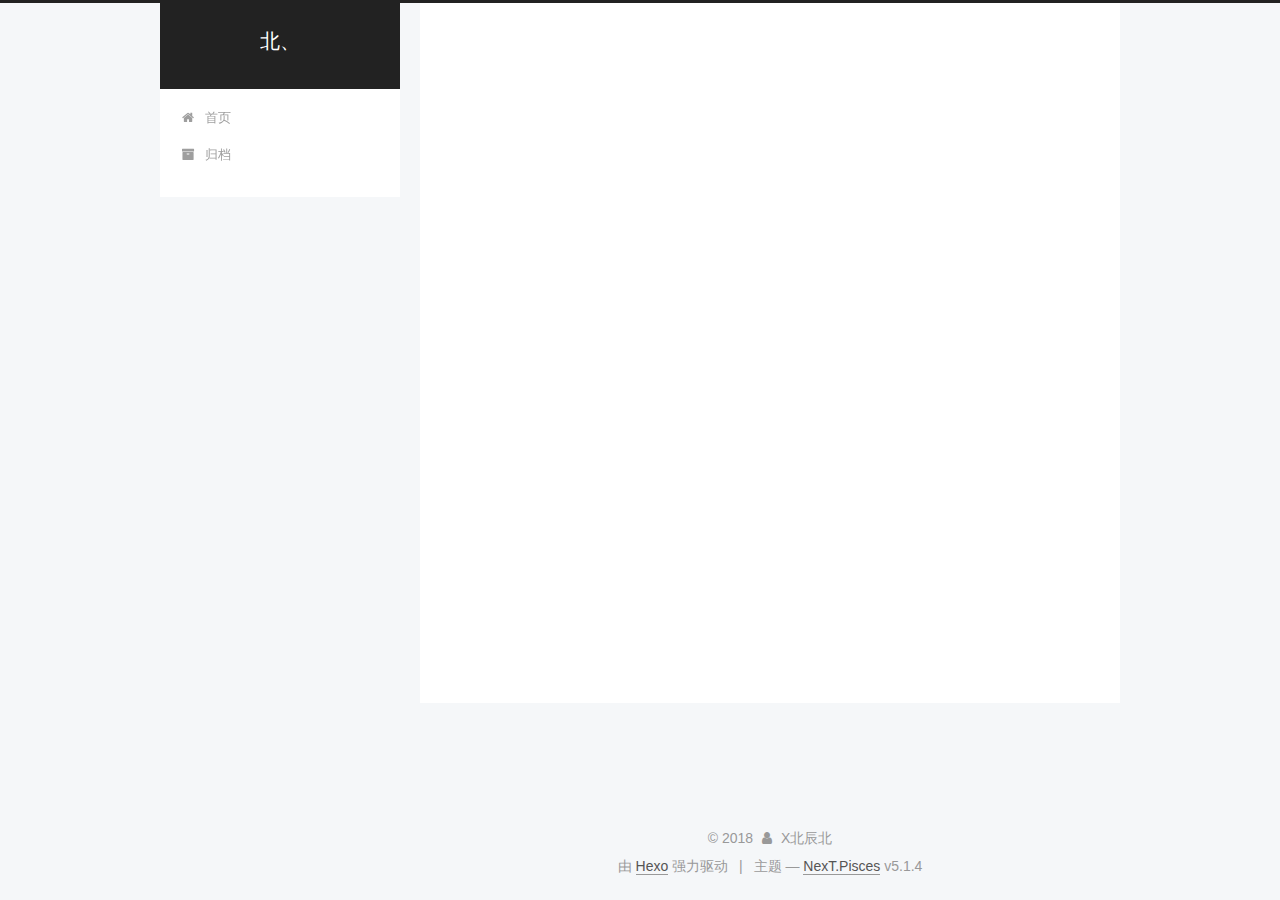
==== commit 91a53a3c: "Site updated: 2018-07-04 13:42:34" ====
--- a/archives/index.html
+++ b/archives/index.html
@@ -81,13 +81,13 @@
 
 <meta name="description" content="站在巨人的肩上">
 <meta property="og:type" content="website">
-<meta property="og:title" content="Hexo">
+<meta property="og:title" content="北、">
 <meta property="og:url" content="http://yoursite.com/archives/index.html">
-<meta property="og:site_name" content="Hexo">
+<meta property="og:site_name" content="北、">
 <meta property="og:description" content="站在巨人的肩上">
 <meta property="og:locale" content="zh-Hans">
 <meta name="twitter:card" content="summary">
-<meta name="twitter:title" content="Hexo">
+<meta name="twitter:title" content="北、">
 <meta name="twitter:description" content="站在巨人的肩上">
 
 
@@ -124,7 +124,7 @@
 
 
 
-  <title>归档 | Hexo</title>
+  <title>归档 | 北、</title>
   
 
 
@@ -154,7 +154,7 @@
     <div class="custom-logo-site-title">
       <a href="/"  class="brand" rel="start">
         <span class="logo-line-before"><i></i></span>
-        <span class="site-title">Hexo</span>
+        <span class="site-title">北、</span>
         <span class="logo-line-after"><i></i></span>
       </a>
     </div>
@@ -230,7 +230,7 @@
         
           
         
-        嗯..! 目前共计 2 篇日志。 继续努力。
+        嗯..! 目前共计 3 篇日志。 继续努力。
       </span>
 
       
@@ -244,6 +244,43 @@
           <div class="collection-title">
             <h1 class="archive-year" id="archive-year-2018">2018</h1>
           </div>
+        
+        
+
+        
+
+  <article class="post post-type-normal" itemscope itemtype="http://schema.org/Article">
+    <header class="post-header">
+
+      <h2 class="post-title">
+        
+            <a class="post-title-link" href="/2018/07/04/第二篇文章/" itemprop="url">
+              
+                <span itemprop="name">第二篇文章</span>
+              
+            </a>
+        
+      </h2>
+
+      <div class="post-meta">
+        <time class="post-time" itemprop="dateCreated"
+              datetime="2018-07-04T10:30:12+08:00"
+              content="2018-07-04" >
+          07-04
+        </time>
+      </div>
+
+    </header>
+  </article>
+
+
+
+      
+
+        
+        
+        
+
         
         
 
@@ -369,7 +406,7 @@
               
                 <a href="/archives/">
               
-                  <span class="site-state-item-count">2</span>
+                  <span class="site-state-item-count">3</span>
                   <span class="site-state-item-name">日志</span>
                 </a>
               </div>
--- a/css/main.css
+++ b/css/main.css
@@ -1823,7 +1823,7 @@
   width: 4px;
   height: 4px;
   border-radius: 50%;
-  background: #0bb83b;
+  background: #ffb698;
 }
 .links-of-blogroll {
   font-size: 13px;
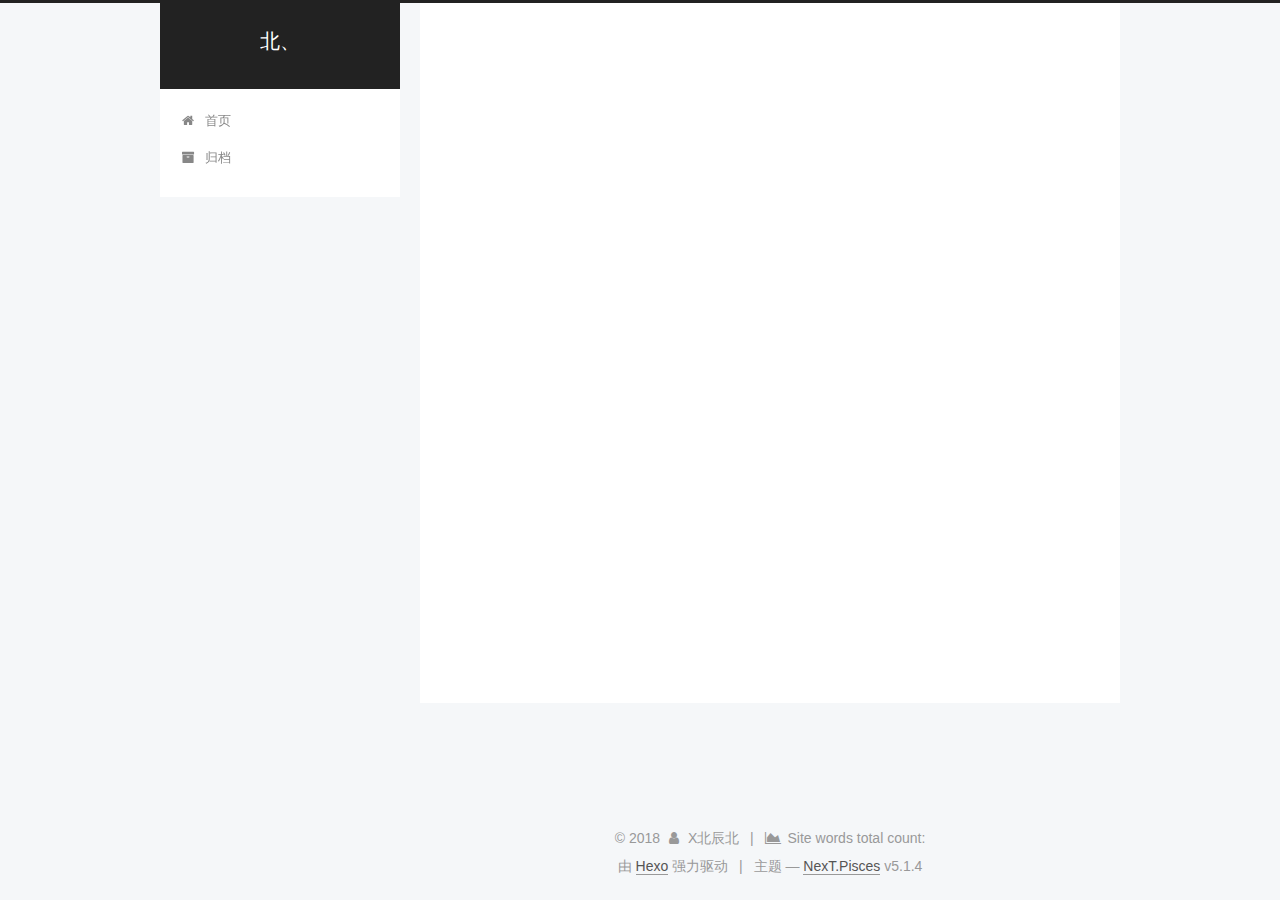
==== commit 54d3f2f9: "Site updated: 2018-07-04 15:32:59" ====
--- a/archives/index.html
+++ b/archives/index.html
@@ -454,6 +454,15 @@
   <span class="author" itemprop="copyrightHolder">X北辰北</span>
 
   
+    <span class="post-meta-divider">|</span>
+    <span class="post-meta-item-icon">
+      <i class="fa fa-area-chart"></i>
+    </span>
+    
+      <span class="post-meta-item-text">Site words total count&#58;</span>
+    
+    <span title="Site words total count"></span>
+  
 </div>
 
 
--- a/css/main.css
+++ b/css/main.css
@@ -1823,7 +1823,7 @@
   width: 4px;
   height: 4px;
   border-radius: 50%;
-  background: #ffb698;
+  background: #70ffff;
 }
 .links-of-blogroll {
   font-size: 13px;
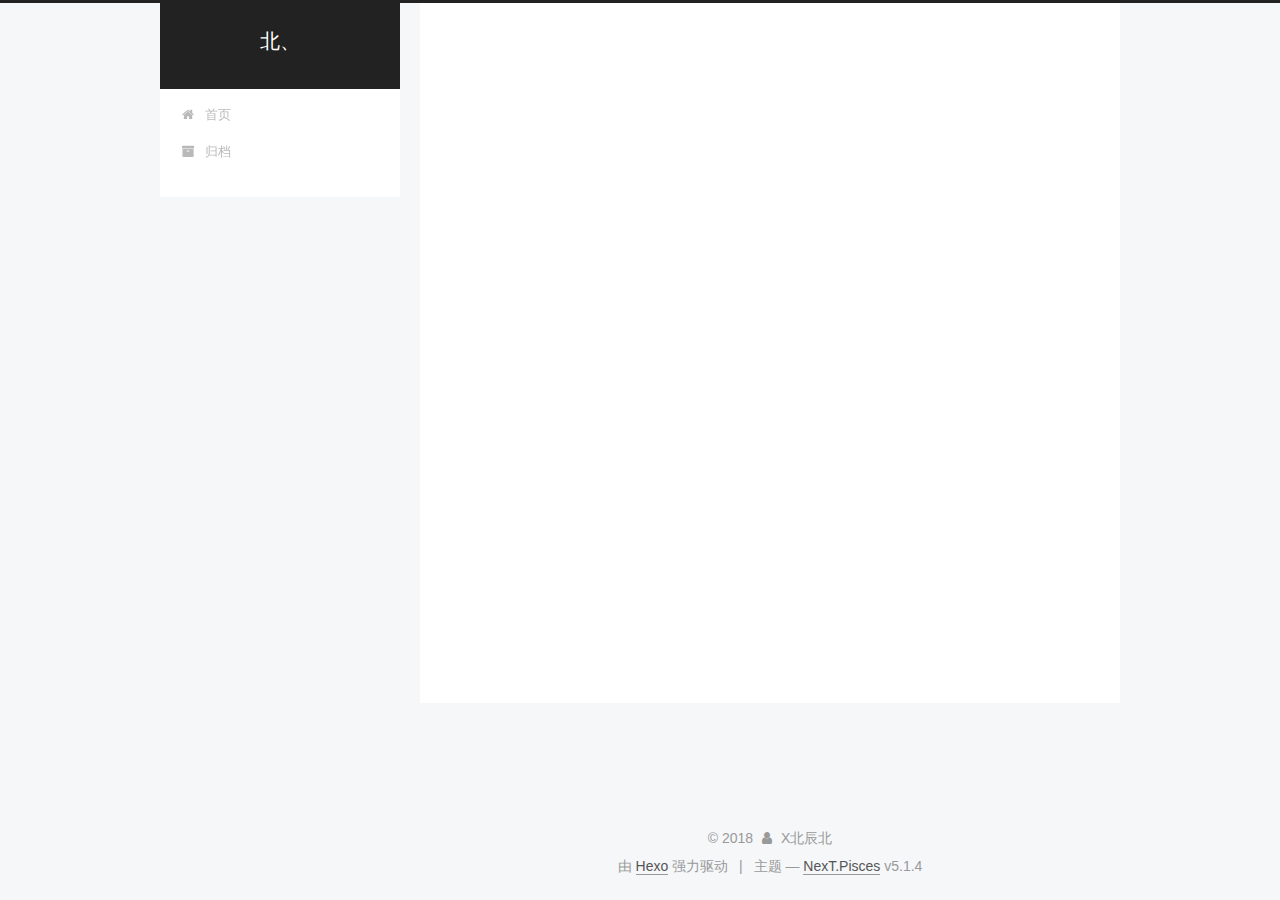
==== commit 21e8c0e0: "Site updated: 2018-07-04 15:45:51" ====
--- a/archives/index.html
+++ b/archives/index.html
@@ -454,15 +454,6 @@
   <span class="author" itemprop="copyrightHolder">X北辰北</span>
 
   
-    <span class="post-meta-divider">|</span>
-    <span class="post-meta-item-icon">
-      <i class="fa fa-area-chart"></i>
-    </span>
-    
-      <span class="post-meta-item-text">Site words total count&#58;</span>
-    
-    <span title="Site words total count"></span>
-  
 </div>
 
 
--- a/css/main.css
+++ b/css/main.css
@@ -1823,7 +1823,7 @@
   width: 4px;
   height: 4px;
   border-radius: 50%;
-  background: #70ffff;
+  background: #ff38ff;
 }
 .links-of-blogroll {
   font-size: 13px;
